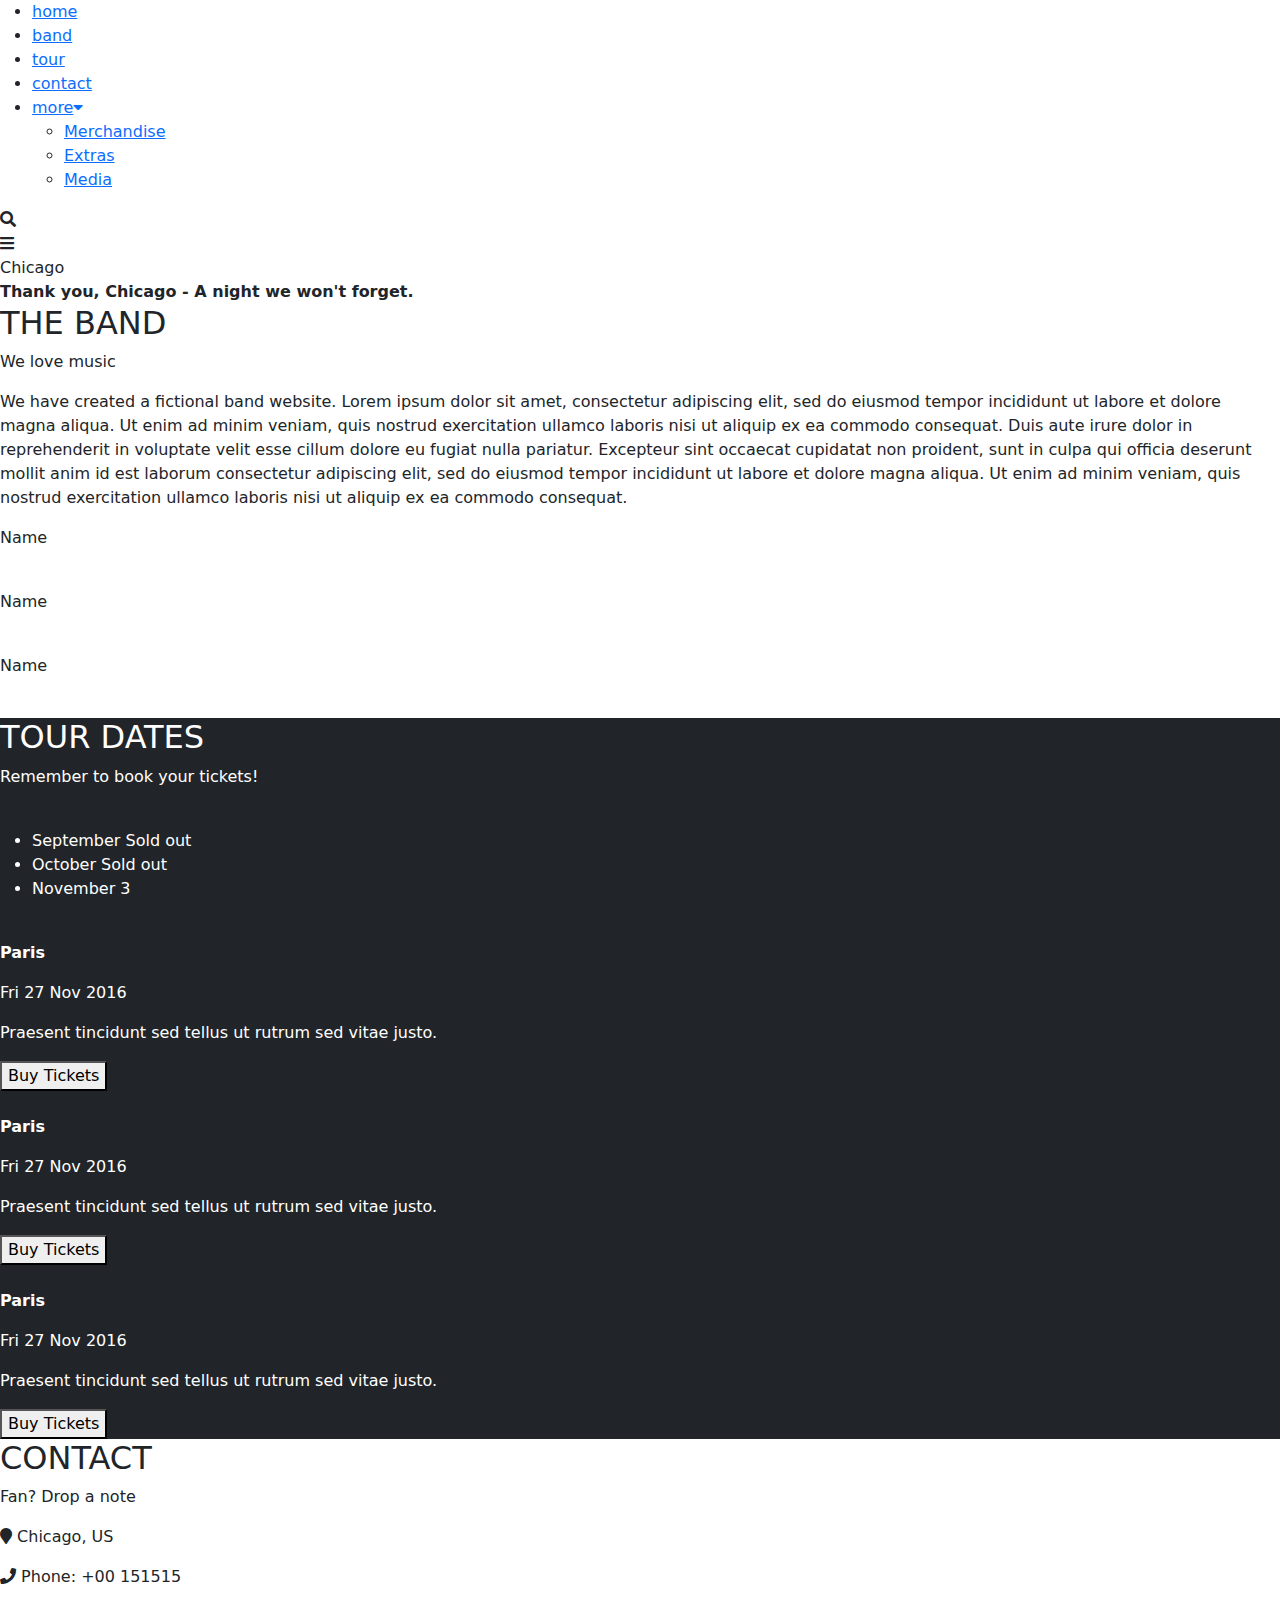
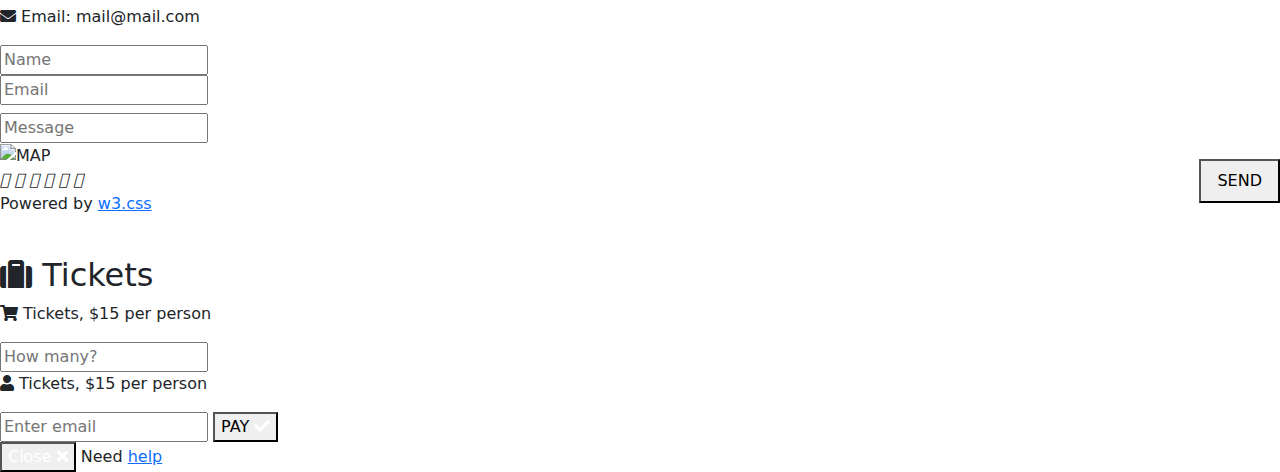
==== index.html @ 8cf05437 "Add files via upload" ====
<!DOCTYPE html>
<html lang="en">

<head>
    <meta charset="UTF-8">
    <meta name="viewport" content="width=device-width, initial-scale=1.0">
    <meta http-equiv="X-UA-Compatible" content="ie=edge">
    <meta name="Description" content="Enter your description here" />
    <link rel="stylesheet" href="https://cdnjs.cloudflare.com/ajax/libs/twitter-bootstrap/5.1.0/css/bootstrap.min.css">
    <link rel="stylesheet" href="https://cdnjs.cloudflare.com/ajax/libs/font-awesome/5.15.4/css/all.min.css">
    <link rel="stylesheet" href="fontawesome-free-6.4.2-web/css/all.min.css">
    <link rel="stylesheet" href="assets/css/style.css">
    <link rel="stylesheet" href="css/Style.css">
    <link rel="stylesheet" href="css/responsive.css">
    <title>Title</title>
</head>

<body>
    <div id="main">
        <div id="header">
            <ul id="nav">
                <li><a href="#slider">home</a></li>
                <li><a href="#band">band</a></li>
                <li><a href="#tour">tour</a></li>
                <li><a href="#contact">contact</a></li>
                <li>
                    <a href="#">
                        more<i class="fa fa-caret-down" aria-hidden="true"></i>
                    </a>
                    <ul class="subnav">
                        <li><a href="#">Merchandise</a></li>
                        <li><a href="#">Extras</a></li>
                        <li><a href="#">Media</a></li>
                    </ul>

                </li>
            </ul>
            <div class="search-btn">

                <i class="fa fa-search" aria-hidden="true"></i>
            </div>
            <div id="mobile-menu" class="menu-btn">
                <i class="fa fa-bars" aria-hidden="true"></i>
            </div>
        </div>
        <div id="slider">
            <div class="text-content" id="home">
                <div class="text-heading">Chicago</div>
                <div class="text-description"><b>Thank you, Chicago - A night we won't forget.</b></div>
            </div>
        </div>
        <div id="content">
            <div class="content-section" id="band">
                <h2 class="section-heading w3-wide">
                    THE BAND
                </h2>
                <p class="section-sub-heading">
                    We love music
                </p>
                <p class="about-text">
                    We have created a fictional band website. Lorem ipsum dolor sit amet, consectetur adipiscing elit,
                    sed do eiusmod tempor incididunt ut labore et dolore magna aliqua. Ut enim ad minim veniam, quis
                    nostrud exercitation ullamco laboris nisi ut aliquip ex ea commodo consequat. Duis aute irure dolor
                    in reprehenderit in voluptate velit esse cillum dolore eu fugiat nulla pariatur. Excepteur sint
                    occaecat cupidatat non proident, sunt in culpa qui officia deserunt mollit anim id est laborum
                    consectetur adipiscing elit, sed do eiusmod tempor incididunt ut labore et dolore magna aliqua. Ut
                    enim ad minim veniam, quis nostrud exercitation ullamco laboris nisi ut aliquip ex ea commodo
                    consequat.
                </p>
                <div class="rows">
                    <div class="band-member">
                        <p>Name</p>
                        <img src="/BAND/img/bandmember.jpg" alt="">
                    </div>
                    <div class="band-member">
                        <p>Name</p>
                        <img src="/BAND/img/bandmember.jpg" alt="">
                    </div>
                    <div class="band-member">
                        <p>Name</p>
                        <img src="/BAND/img/bandmember.jpg" alt="">
                    </div>
                </div>
            </div>

            <div class="tour-section bg-dark w-100" id="tour">

                <div class="content-section text-white">
                    <h2 class="section-heading w3-wide">
                        TOUR DATES
                    </h2>
                    <p class="section-sub-heading">
                        Remember to book your tickets!
                    </p>
                    <br>
                    <ul class="ticket-list">
                        <li>September<span class="sold-out text-white"> Sold out</span></li>
                        <li>October<span class="sold-out text-white"> Sold out</span></li>
                        <li>November<span class="quality"> 3</span></li>

                    </ul>
                    <div class="rows">
                        <div class="tour-item">
                            <img src="/BAND/img/newyork.jpg" alt="">
                            <div class="tour-description">
                                <p><b>Paris</b></p>
                                <p>Fri 27 Nov 2016</p>
                                <p>Praesent tincidunt sed tellus ut rutrum sed vitae justo.</p>
                                <button class="js-buy-tickets">Buy Tickets</button>
                            </div>
                        </div>
                        <div class="tour-item">
                            <img src="/BAND/img/paris.jpg" alt="">
                            <div class="tour-description">
                                <p><b>Paris</b></p>
                                <p>Fri 27 Nov 2016</p>
                                <p>Praesent tincidunt sed tellus ut rutrum sed vitae justo.</p>
                                <button class="js-buy-tickets">Buy Tickets</button>
                            </div>
                        </div>
                        <div class="tour-item">
                            <img src="/BAND/img/sanfran.jpg" alt="">
                            <div class="tour-description">
                                <p><b>Paris</b></p>
                                <p>Fri 27 Nov 2016</p>
                                <p>Praesent tincidunt sed tellus ut rutrum sed vitae justo.</p>
                                <button class="js-buy-tickets">Buy Tickets</button>
                            </div>
                        </div>
                        <div class="clear">

                        </div>
                    </div>
                </div>
            </div>
            <div class="content-section" id="contact">
                <h2 class="section-heading w3-wide">
                    CONTACT
                </h2>
                <p class="section-sub-heading">
                    Fan? Drop a note
                </p>
                <div class="rows">
                    <div class="col-half s-col-half">
                        <p><i class="fa fa-map-marker margin-right" aria-hidden="true"></i>
                            Chicago, US</p>

                        <p><i class="fa fa-phone margin-right" aria-hidden="true"></i>
                            Phone: +00 151515</p>

                        <p><i class="fa fa-envelope margin-right" aria-hidden="true"></i>
                            Email: mail@mail.com</p>

                    </div>
                    <div class="col-half s-col-half">
                        <form class="form">
                            <div class="rows " style="margin: 0 -8px 8px -8px;">

                                <div class="col-half s-col-half" style="padding: 0 8px;">
                                    <input type="text" class="input" id="" placeholder="Name">
                                </div>
                                <div class="col-half s-col-half" style="padding: 0 8px;">
                                    <input type="text" class="input" id="" placeholder="Email">
                                </div>


                            </div>

                            <div class="col-ful">
                                <input type="text" class="input" id="" placeholder="Message">
                            </div>


                            <button class="button"
                                style="float: right; padding: 8px 16px ; margin: 16px 0;">SEND</button>
                            <div class="clear">

                            </div>
                        </form>

                    </div>
                </div>
            </div>
        </div>

        <div class="map">

            <img src="/BAND/img/map.jpg" alt="MAP">
        </div>
    </div>
    <div class="footer">
        <div class="socialist">

            <i class="fa-brands fa-facebook"></i>
            <i class="fa-brands fa-instagram"></i>
            <i class="fa-brands fa-pinterest-p"></i>
            <i class="fa-brands fa-twitter"></i>
            <i class="fa-brands fa-snapchat"></i>
            <i class="fa-brands fa-linkedin-in"></i>
        </div>
        <p class="f-size">Powered by <a href="">w3.css</a></p>
    </div>

    <div class="wrapper modal-js">
        <div class="ticket-box">
            <header class="header-content">
                <span class="close text-white close-js">x</span>
                <h2><i class="fa fa-suitcase" aria-hidden="true"></i> Tickets</h2>
            </header>
            <div class="ticket-box-content">
                <p>

                    <label for="" class="model-label">
                        <i class="fa fa-shopping-cart" aria-hidden="true"></i>
                        Tickets, $15 per person
                    </label>
                </p>
                <input type="text" class="w-input" placeholder="How many?">
                <p>

                    <label for="" class="model-label">
                        <i class="fa fa-user" aria-hidden="true"></i>
                        Tickets, $15 per person
                    </label>
                </p>
                <input type="text" class="w-input" placeholder="Enter email">
                <button class="order-button">
                    PAY <i class="fa fa-check text-white" aria-hidden="true"></i>
                </button>
                <footer class="modal-footers">
                    <button class="close-button text-white close-js">Close <i class="fa fa-times"
                            aria-hidden="true"></i></button>
                    <span>Need <a href="">help</a></span>
                </footer>
            </div>
        </div>
    </div>

    <script src="main.js"></script>
    <script src="https://cdnjs.cloudflare.com/ajax/libs/jquery/3.5.1/jquery.slim.min.js"></script>
    <script src="https://cdnjs.cloudflare.com/ajax/libs/popper.js/1.16.1/umd/popper.min.js"></script>
    <script src="https://cdnjs.cloudflare.com/ajax/libs/twitter-bootstrap/4.6.0/js/bootstrap.min.js"></script>
    <script src="https://cdnjs.cloudflare.com/ajax/libs/popper.js/2.9.2/umd/popper.min.js"></script>
    <script src="https://cdnjs.cloudflare.com/ajax/libs/twitter-bootstrap/5.1.0/js/bootstrap.min.js"></script>
</body>

</html>
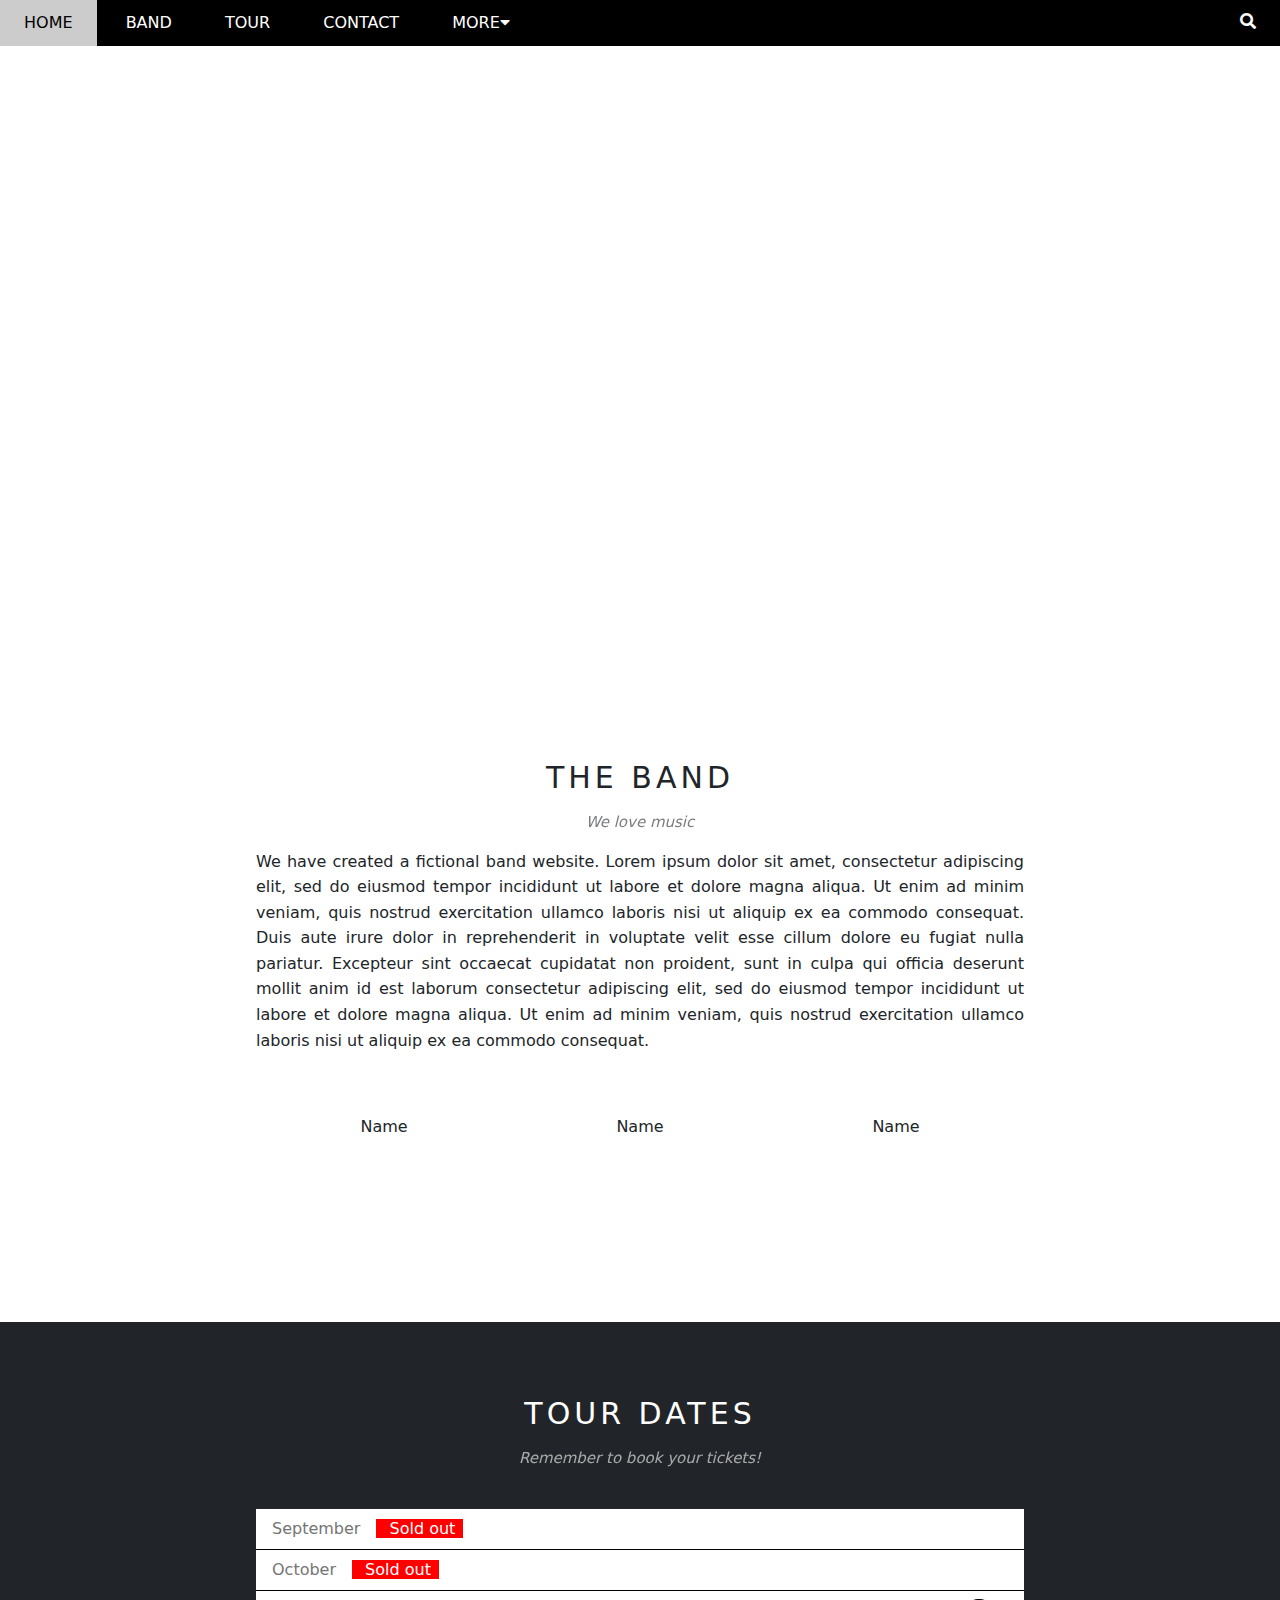
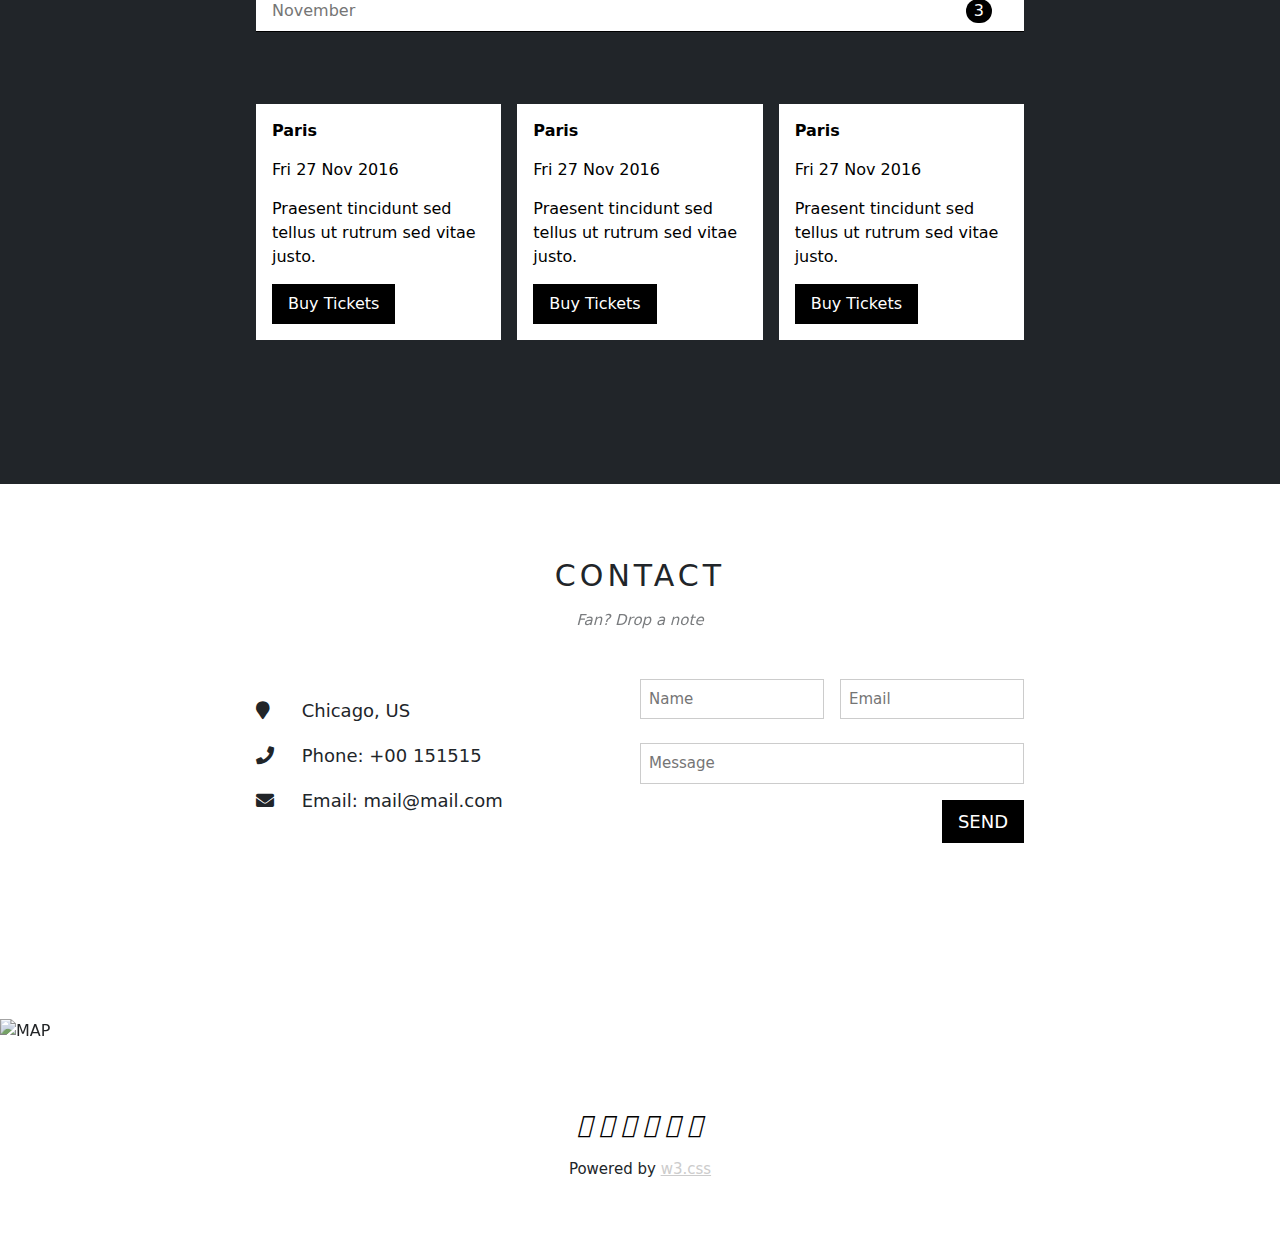
==== commit c4093fd7: "Update index.html" ====
--- a/index.html
+++ b/index.html
@@ -3,7 +3,7 @@
 
 <head>
     <meta charset="UTF-8">
-    <meta name="viewport" content="width=device-width, initial-scale=1.0">
+   <meta name="viewport" content="width=device-width, initial-scale=1.0, viewport-fit=cover">
     <meta http-equiv="X-UA-Compatible" content="ie=edge">
     <meta name="Description" content="Enter your description here" />
     <link rel="stylesheet" href="https://cdnjs.cloudflare.com/ajax/libs/twitter-bootstrap/5.1.0/css/bootstrap.min.css">
@@ -171,7 +171,7 @@
                             </div>
 
 
-                            <button class="button"
+                            <button class="button sol-ful"
                                 style="float: right; padding: 8px 16px ; margin: 16px 0;">SEND</button>
                             <div class="clear">
 
@@ -244,4 +244,4 @@
     <script src="https://cdnjs.cloudflare.com/ajax/libs/twitter-bootstrap/5.1.0/js/bootstrap.min.js"></script>
 </body>
 
-</html>+</html>
--- a/css/Style.css
+++ b/css/Style.css
@@ -0,0 +1,462 @@
+*{
+    padding: 0;
+    margin: 0;
+    box-sizing: border-box;
+}
+html {
+    font-family: Arial, Helvetica, sans-serif;
+    scroll-behavior: smooth;
+    width:100%;
+}
+
+p {
+    display: block;
+    margin-block-start: 1em;
+    margin-block-end: 1em;
+    margin-inline-start: 0px;
+    margin-inline-end: 0px;
+}
+ul {
+   padding-left: 0 !important;
+}
+.clear {
+    clear: both;
+}
+#main{
+  overflow: hidden;
+}
+#header{
+    height: 46px;
+    background-color: #000;
+   
+   position: fixed;
+   top:0;
+   right: 0;
+   left: 0;
+   
+   z-index: 10;
+}
+#nav >li >a {
+    text-transform: uppercase;
+    color: #fff;
+}
+#nav li a {
+    width: 100%;
+    line-height: 46px;
+    text-decoration: none;
+    padding: 0 24px;
+    display: inline-block;
+}
+#nav  {
+    
+    display:block;
+    margin-bottom: 0;
+    flex-direction: row;
+    z-index: 110;
+   
+}
+
+#nav .subnav li:hover a,
+#nav>li:hover>a {
+    background-color: #ccc;
+    color: #000;
+}
+#nav>li{
+    
+    display: inline-block;
+}
+#nav li {
+    position: relative;
+    list-style: none;
+ 
+}
+.menu-btn{
+    display: none;
+}
+.menu-btn,  
+.search-btn{
+    position: absolute;
+    top: 0;
+    right: 0;
+    float:right;
+    color: #fff;
+    padding: 10px 24px;
+
+}
+.search-btn:hover {
+    background-color:red;
+    color:#fff;
+}
+#nav .subnav {
+    z-index: 10;
+   box-shadow: 0 0 130px rgba(0,0,0,1);
+   min-width: 160px;
+   top: 100%;
+   left:0;
+   display: none;
+    position: absolute;
+    background-color: #fff;
+    
+}
+ #nav .subnav a {
+    padding: 0 16px !important;
+    line-height: 38px;
+    text-align: left;
+ }
+
+#nav li:hover .subnav{
+    display: block;
+}
+#nav .subnav>li> a {
+    color: #000;
+    display: block;
+    padding :10px 12px;
+
+}
+
+
+#slider{
+    margin-top: 46px;
+    padding-top: 50%;
+    background-image: url('/BAND/img/chicago.jpg');
+    background-position: top center;
+    background-size: cover;
+    background-repeat: no-repeat;
+    position: relative;
+    text-align: center;
+    display: flex;
+    justify-content: center;
+    align-items: center;
+
+}
+.text-content {
+    color: #fff;
+    bottom: 0;
+    position: absolute;
+    padding: 32px 16px;
+}
+.text-content .text-heading{
+    margin: 10px 0;
+    font-size: 24px;
+    font-weight: 500;
+
+}
+.text-content .text-description {
+    font-size: 15px;
+    margin: 15px 0;
+}
+#content{
+    display: flex;
+    flex-direction: column;
+    justify-content: center;
+    align-items: center;
+}
+.w3-wide {
+    letter-spacing: 4px;
+}
+
+#content .content-section {
+    text-align: center;
+    width: 800px;
+    max-width: 100%;
+    padding: 64px 16px 112px;
+    margin-left: auto;
+    margin-right: auto;
+}
+
+.content-section .section-heading{
+    font-weight: 500;
+    margin: 10px 0;
+    font-size: 30px;
+}
+.content-section .section-sub-heading{
+    font-size: 15px;
+    margin: 15px 0;
+    font-style: italic;
+    opacity: 0.6;
+}
+
+.content-section .about-text {
+    text-align: justify;
+    margin: 15px 0;
+    line-height: 1.6;
+}
+.rows{
+    padding: 32px 0;
+    display: flex;
+    flex-direction: row;
+    justify-content: center;
+    /* align-items: center; */
+    position: relative;
+}
+
+.rows .band-member {
+
+    width: 33.3333%;
+}
+.band-member p {
+    margin: 15px 0;
+}
+.band-member img {
+    width: 60%;
+}
+
+.tour-section .ticket-list{
+    background-color: #fff;
+    color: #757575!important;
+    text-align: left;
+}
+
+.ticket-list li {
+    color: #757575!important;
+    list-style: none;
+    border-bottom: #000 1px solid;
+    padding: 8px 16px;
+}
+.ticket-list .sold-out {
+    margin-left: 16px;
+    padding: 0 8px;
+    text-align: center;
+    line-height: 1.5;
+    background-color: red;
+}
+.ticket-list .quality {
+    color:#fff;
+    border-radius: 50px;
+    background-color: #000;
+   float: right;
+   padding: 0 8px;
+   margin-right: 16px;
+}
+.tour-section .rows {
+    margin: 0 -16px;
+    padding: 32px 8px;
+}
+
+.rows .tour-item{
+    width: calc(100%/3);
+    padding: 0 8px;
+}
+
+.tour-item img {
+    width: 100%;
+}
+.tour-item img:hover{
+    opacity: 0.60;
+}
+.tour-description {
+    padding: 0.01em 16px;
+    
+    text-align: left;
+    background-color: #fff;
+    color: #000;
+}
+
+.tour-description p{
+    margin: 15px 0;
+}
+.tour-description button {
+    margin-bottom: 16px;
+    padding: 8px 16px;
+    background-color: #000;
+    color:#fff;
+    border: none;
+    text-align: center;
+    white-space: nowrap;
+    vertical-align: middle;
+    overflow: hidden;
+    text-decoration: none;
+}
+.tour-description button:hover {
+    background-color: #ccc;
+    color: #000;
+}
+#footer{
+
+}
+
+.wrapper {
+    padding-top: 100px;
+    background-color: rgba(0,0,0,0.4);
+    z-index: 3;
+    display: flex;
+    align-items: center;
+    justify-content: center;
+    position: fixed;
+    top: 0;
+    bottom: 0;
+    right: 0;
+    left: 0;
+    display: none;
+}
+.wrapper .ticket-box {
+    width: 900px;
+    max-width: 100%;
+    background-color: #fff;
+    margin: auto;
+    position: relative;
+    animation: FadeIn ease 0.5s;
+}
+.ticket-box .header-content {
+    padding:32px 16px;
+    color: #fff!important;
+    background-color: #009688!important;
+    text-align: center;
+
+}
+.fa-times{
+    margin-right: 16px;
+}
+.close {
+    position: absolute;
+    top: 0;
+    right: 0;
+    border: none;
+    padding: 8px 16px;
+    vertical-align: middle;
+    overflow: hidden;
+    cursor: pointer;
+    white-space: nowrap;
+
+}
+.close:hover ,
+.modal-footers .close-button:hover,
+.ticket-box-content .order-button:hover {
+    background-color: #ccc;
+    color: #000 !important;
+}
+.ticket-box-content {
+    padding: 0.01em 8px;
+}
+.ticket-box-content .w-input {
+    padding: 8px;
+    width: 100%;
+    border: solid 1px black;
+}
+
+.ticket-box-content .order-button {
+    width: 100%;
+    background-color: #009688;
+    color: #FFF;
+    padding: 16px;
+    margin: 16px 0;
+}
+.modal-footers {
+    display: flex;
+    flex-direction: row;
+    justify-content: space-between;
+}
+.modal-footers .close-button {
+    background-color: red;
+    margin: 16px 0;
+    padding: 8px 16px;
+    text-align: center;
+    border: none;
+    display: inline-block;
+    
+    vertical-align: middle;
+    overflow: hidden;
+    text-decoration: none;
+   
+    text-align: center;
+    cursor: pointer;
+    white-space: nowrap;;
+}
+.modal-footers span {
+    text-align: center;
+    margin: 16px 0;
+    padding: 8px 16px;
+
+}
+.modal-display-js {
+    display: block  ;
+}
+.closed {
+    display: none ;
+}
+
+
+.rows .col-half {
+    float: left;
+    text-align: left;
+    width: calc(100%/2);
+    font-size: 18px;
+    margin-bottom: 16px;
+}
+.col-half i {
+    width: 30px;
+    display: inline-block;
+}
+
+
+.col-ful {
+    width: 100%;
+}
+.form > .col-half , .col-ful{
+    font-size: 15px;
+}
+.form .rows {
+    padding: 0;
+}
+.rows .input {
+    width: 100%;
+    padding: 8px;
+    border: 1px solid #ccc;
+    display: block;
+    font-size: 15px;
+   
+}
+.margin-right {
+    margin-right: 10px !important;
+}
+
+.button {
+    background-color: black;
+    margin: 16px 0;
+    padding: 8px 16px;
+    text-align: center;
+    border: none;
+    display: inline-block;
+    color: #FFF;
+    vertical-align: middle;
+    overflow: hidden;
+    text-decoration: none;
+   
+    text-align: center;
+    cursor: pointer;
+    white-space: nowrap;;
+}
+ @keyframes FadeIn {
+    from {
+        opacity: 0;
+        transform: translateY(-100px);
+    }
+    to {
+        opacity: 1;
+        transform: translateY(0);
+    }
+ }
+
+ .map img {
+    width: 100%;
+    filter: grayscale(50%);
+ }
+ 
+.footer {
+    z-index:100;
+    padding: 64px 16px;
+   display: flex;
+   flex-direction: column;
+   align-items: center;
+   justify-content: center;
+    font-size: 24px;
+}
+ .socialist i {
+    color: black;
+ }
+ .f-size {
+    font-size: 15px;
+ }
+ .f-size a {
+    color:#ccc;
+ }
--- a/css/responsive.css
+++ b/css/responsive.css
@@ -0,0 +1,66 @@
+@media only screen and (max-width :1024px)
+{
+  
+}
+
+/*  Mobile */
+@media only screen and (max-width :600px) {
+    .sol-ful {
+        width:100% !important;
+    }
+    #header{
+        overflow: hidden;
+    }
+    .search-btn {
+        display: none;
+    }
+    
+    .menu-btn {
+        display: block;
+    }
+    
+    #nav>li {
+        display: block;
+    }
+    #nav>li:first-child {
+        display: inline-block;
+    }
+    #nav .subnav {
+        background-color: #333;
+        position: relative;
+    }
+    #nav .subnav a{
+          color: #fff !important;
+          padding: 0 41px !important;
+    }
+    .rows .band-member {
+        width: 100%;
+    }
+    .rows .tour-item {
+        width: 85%;
+        margin: 10px 0;
+    }
+    #content .content-section {
+        padding: 64px 16px;
+    }
+    .rows {
+        display: flex;
+        flex-direction: column;
+        align-items: center;
+        justify-content: center;
+    }
+
+    .rows .s-col-half {
+        width: 100% !important;
+        padding: 0;
+    }
+
+    #contact .rows {
+        display: flex;
+        flex-direction: column;
+    }
+
+    .form .rows {
+        margin:0;
+    }
+}
